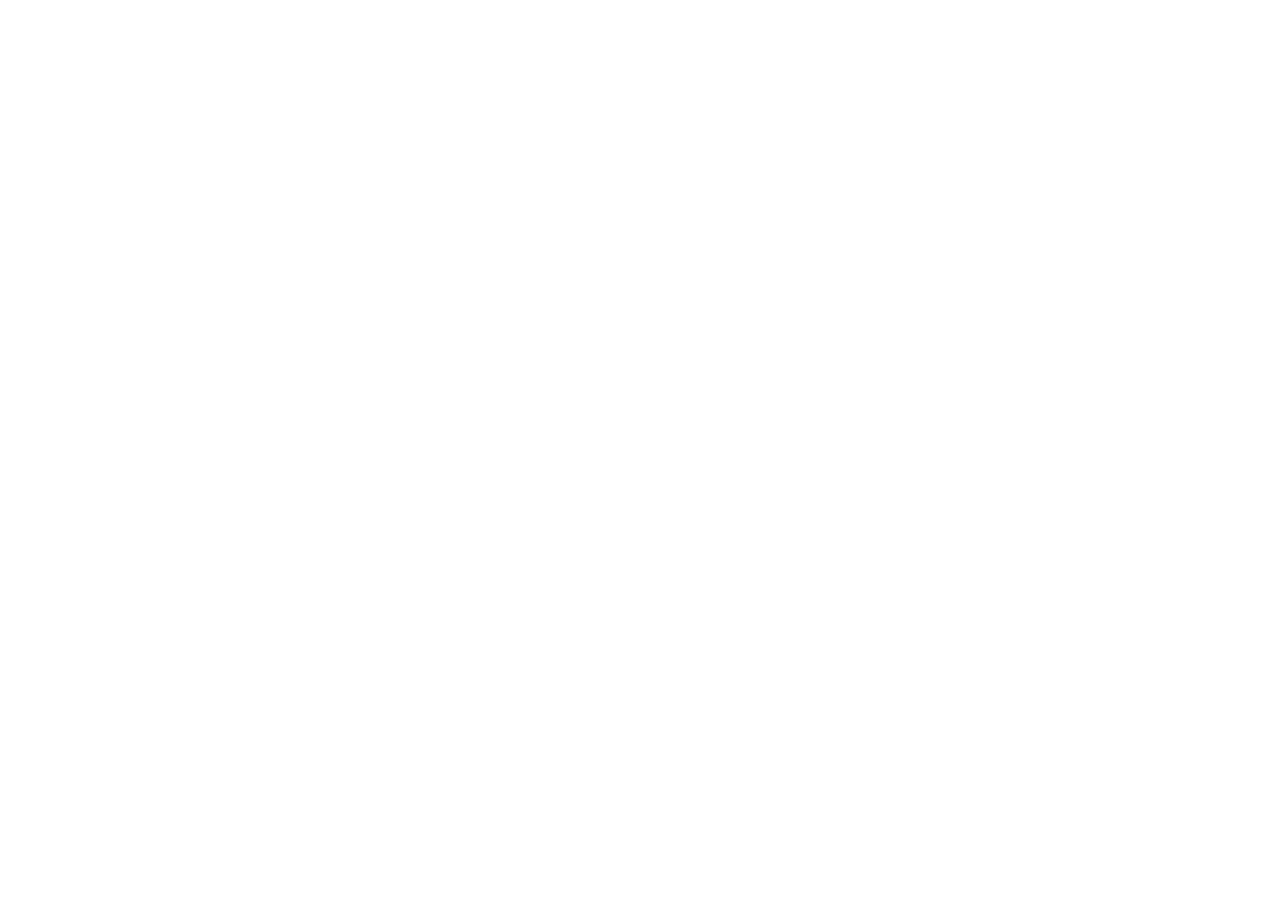
==== docs/index.html @ 9af253bd "doc agregado" ====
<!doctype html><html lang="en"><head><meta charset="utf-8"/><link rel="icon" href="/favicon.ico"/><meta name="viewport" content="width=device-width,initial-scale=1"/><meta name="theme-color" content="#000000"/><meta name="description" content="Web site created using create-react-app"/><link rel="apple-touch-icon" href="/logo192.png"/><link rel="manifest" href="/manifest.json"/><link rel="stylesheet" href="https://cdnjs.cloudflare.com/ajax/libs/animate.css/4.1.1/animate.min.css"/><title>React App</title><link href="/static/css/main.47426aba.chunk.css" rel="stylesheet"></head><body><noscript>You need to enable JavaScript to run this app.</noscript><div id="root"></div><script>!function(e){function t(t){for(var n,p,f=t[0],i=t[1],l=t[2],c=0,s=[];c<f.length;c++)p=f[c],Object.prototype.hasOwnProperty.call(o,p)&&o[p]&&s.push(o[p][0]),o[p]=0;for(n in i)Object.prototype.hasOwnProperty.call(i,n)&&(e[n]=i[n]);for(a&&a(t);s.length;)s.shift()();return u.push.apply(u,l||[]),r()}function r(){for(var e,t=0;t<u.length;t++){for(var r=u[t],n=!0,f=1;f<r.length;f++){var i=r[f];0!==o[i]&&(n=!1)}n&&(u.splice(t--,1),e=p(p.s=r[0]))}return e}var n={},o={1:0},u=[];function p(t){if(n[t])return n[t].exports;var r=n[t]={i:t,l:!1,exports:{}};return e[t].call(r.exports,r,r.exports,p),r.l=!0,r.exports}p.m=e,p.c=n,p.d=function(e,t,r){p.o(e,t)||Object.defineProperty(e,t,{enumerable:!0,get:r})},p.r=function(e){"undefined"!=typeof Symbol&&Symbol.toStringTag&&Object.defineProperty(e,Symbol.toStringTag,{value:"Module"}),Object.defineProperty(e,"__esModule",{value:!0})},p.t=function(e,t){if(1&t&&(e=p(e)),8&t)return e;if(4&t&&"object"==typeof e&&e&&e.__esModule)return e;var r=Object.create(null);if(p.r(r),Object.defineProperty(r,"default",{enumerable:!0,value:e}),2&t&&"string"!=typeof e)for(var n in e)p.d(r,n,function(t){return e[t]}.bind(null,n));return r},p.n=function(e){var t=e&&e.__esModule?function(){return e.default}:function(){return e};return p.d(t,"a",t),t},p.o=function(e,t){return Object.prototype.hasOwnProperty.call(e,t)},p.p="/";var f=this["webpackJsonpgift-expert-app"]=this["webpackJsonpgift-expert-app"]||[],i=f.push.bind(f);f.push=t,f=f.slice();for(var l=0;l<f.length;l++)t(f[l]);var a=i;r()}([])</script><script src="/static/js/2.38aab266.chunk.js"></script><script src="/static/js/main.4fc1dbb2.chunk.js"></script></body></html>
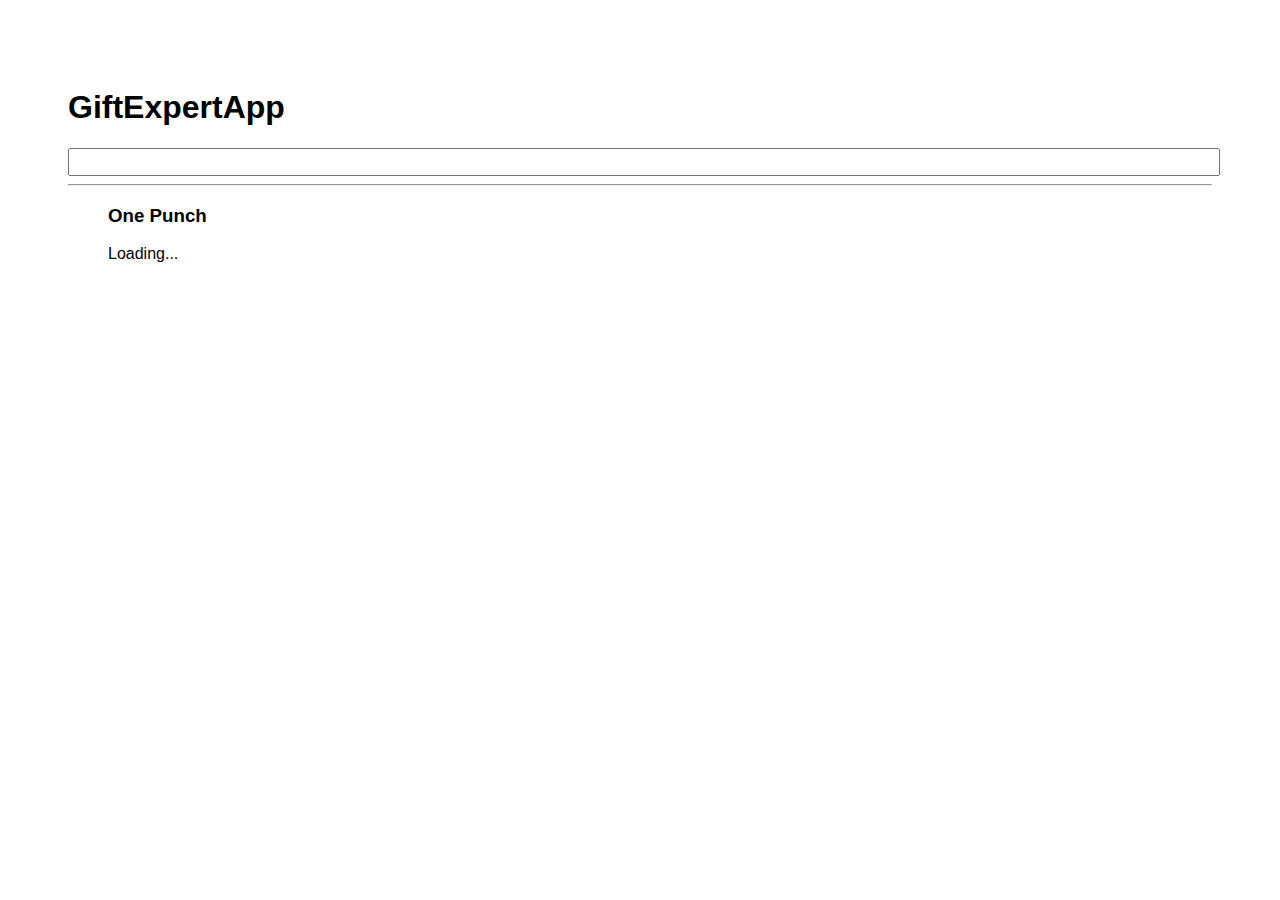
==== commit b807eb05: "actualizacion del index" ====
--- a/docs/index.html
+++ b/docs/index.html
@@ -1 +1,24 @@
-<!doctype html><html lang="en"><head><meta charset="utf-8"/><link rel="icon" href="/favicon.ico"/><meta name="viewport" content="width=device-width,initial-scale=1"/><meta name="theme-color" content="#000000"/><meta name="description" content="Web site created using create-react-app"/><link rel="apple-touch-icon" href="/logo192.png"/><link rel="manifest" href="/manifest.json"/><link rel="stylesheet" href="https://cdnjs.cloudflare.com/ajax/libs/animate.css/4.1.1/animate.min.css"/><title>React App</title><link href="/static/css/main.47426aba.chunk.css" rel="stylesheet"></head><body><noscript>You need to enable JavaScript to run this app.</noscript><div id="root"></div><script>!function(e){function t(t){for(var n,p,f=t[0],i=t[1],l=t[2],c=0,s=[];c<f.length;c++)p=f[c],Object.prototype.hasOwnProperty.call(o,p)&&o[p]&&s.push(o[p][0]),o[p]=0;for(n in i)Object.prototype.hasOwnProperty.call(i,n)&&(e[n]=i[n]);for(a&&a(t);s.length;)s.shift()();return u.push.apply(u,l||[]),r()}function r(){for(var e,t=0;t<u.length;t++){for(var r=u[t],n=!0,f=1;f<r.length;f++){var i=r[f];0!==o[i]&&(n=!1)}n&&(u.splice(t--,1),e=p(p.s=r[0]))}return e}var n={},o={1:0},u=[];function p(t){if(n[t])return n[t].exports;var r=n[t]={i:t,l:!1,exports:{}};return e[t].call(r.exports,r,r.exports,p),r.l=!0,r.exports}p.m=e,p.c=n,p.d=function(e,t,r){p.o(e,t)||Object.defineProperty(e,t,{enumerable:!0,get:r})},p.r=function(e){"undefined"!=typeof Symbol&&Symbol.toStringTag&&Object.defineProperty(e,Symbol.toStringTag,{value:"Module"}),Object.defineProperty(e,"__esModule",{value:!0})},p.t=function(e,t){if(1&t&&(e=p(e)),8&t)return e;if(4&t&&"object"==typeof e&&e&&e.__esModule)return e;var r=Object.create(null);if(p.r(r),Object.defineProperty(r,"default",{enumerable:!0,value:e}),2&t&&"string"!=typeof e)for(var n in e)p.d(r,n,function(t){return e[t]}.bind(null,n));return r},p.n=function(e){var t=e&&e.__esModule?function(){return e.default}:function(){return e};return p.d(t,"a",t),t},p.o=function(e,t){return Object.prototype.hasOwnProperty.call(e,t)},p.p="/";var f=this["webpackJsonpgift-expert-app"]=this["webpackJsonpgift-expert-app"]||[],i=f.push.bind(f);f.push=t,f=f.slice();for(var l=0;l<f.length;l++)t(f[l]);var a=i;r()}([])</script><script src="/static/js/2.38aab266.chunk.js"></script><script src="/static/js/main.4fc1dbb2.chunk.js"></script></body></html>+<!doctype html>
+<html lang="en">
+
+<head>
+    <meta charset="utf-8" />
+    <link rel="icon" href="./favicon.ico" />
+    <meta name="viewport" content="width=device-width,initial-scale=1" />
+    <meta name="theme-color" content="#000000" />
+    <meta name="description" content="Web site created using create-react-app" />
+    <link rel="apple-touch-icon" href="./logo192.png" />
+    <link rel="manifest" href="./manifest.json" />
+    <link rel="stylesheet" href="https://cdnjs.cloudflare.com/ajax/libs/animate.css/4.1.1/animate.min.css" />
+    <title>React App</title>
+    <link href="./static/css/main.47426aba.chunk.css" rel="stylesheet">
+</head>
+
+<body><noscript>You need to enable JavaScript to run this app.</noscript>
+    <div id="root"></div>
+    <script>!function (e) { function t(t) { for (var n, p, f = t[0], i = t[1], l = t[2], c = 0, s = []; c < f.length; c++)p = f[c], Object.prototype.hasOwnProperty.call(o, p) && o[p] && s.push(o[p][0]), o[p] = 0; for (n in i) Object.prototype.hasOwnProperty.call(i, n) && (e[n] = i[n]); for (a && a(t); s.length;)s.shift()(); return u.push.apply(u, l || []), r() } function r() { for (var e, t = 0; t < u.length; t++) { for (var r = u[t], n = !0, f = 1; f < r.length; f++) { var i = r[f]; 0 !== o[i] && (n = !1) } n && (u.splice(t--, 1), e = p(p.s = r[0])) } return e } var n = {}, o = { 1: 0 }, u = []; function p(t) { if (n[t]) return n[t].exports; var r = n[t] = { i: t, l: !1, exports: {} }; return e[t].call(r.exports, r, r.exports, p), r.l = !0, r.exports } p.m = e, p.c = n, p.d = function (e, t, r) { p.o(e, t) || Object.defineProperty(e, t, { enumerable: !0, get: r }) }, p.r = function (e) { "undefined" != typeof Symbol && Symbol.toStringTag && Object.defineProperty(e, Symbol.toStringTag, { value: "Module" }), Object.defineProperty(e, "__esModule", { value: !0 }) }, p.t = function (e, t) { if (1 & t && (e = p(e)), 8 & t) return e; if (4 & t && "object" == typeof e && e && e.__esModule) return e; var r = Object.create(null); if (p.r(r), Object.defineProperty(r, "default", { enumerable: !0, value: e }), 2 & t && "string" != typeof e) for (var n in e) p.d(r, n, function (t) { return e[t] }.bind(null, n)); return r }, p.n = function (e) { var t = e && e.__esModule ? function () { return e.default } : function () { return e }; return p.d(t, "a", t), t }, p.o = function (e, t) { return Object.prototype.hasOwnProperty.call(e, t) }, p.p = "/"; var f = this["webpackJsonpgift-expert-app"] = this["webpackJsonpgift-expert-app"] || [], i = f.push.bind(f); f.push = t, f = f.slice(); for (var l = 0; l < f.length; l++)t(f[l]); var a = i; r() }([])</script>
+    <script src="./static/js/2.38aab266.chunk.js"></script>
+    <script src="./static/js/main.4fc1dbb2.chunk.js"></script>
+</body>
+
+</html>--- a/docs/static/css/main.47426aba.chunk.css
+++ b/docs/static/css/main.47426aba.chunk.css
@@ -0,0 +1,2 @@
+*{font-family:Helvetica,Arial,sans-serif}body{padding:60px}input{font-size:1.2rem;width:100%;color:grey}.card{align-content:center;border:1px solid grey;overflow:hidden;margin-bottom:10px;margin-top:10px}.card p{padding:5px;text-align:center}.card img{max-height:170px}.card-grid{display:flex;flex-direction:row;flex-wrap:wrap}
+/*# sourceMappingURL=main.47426aba.chunk.css.map */